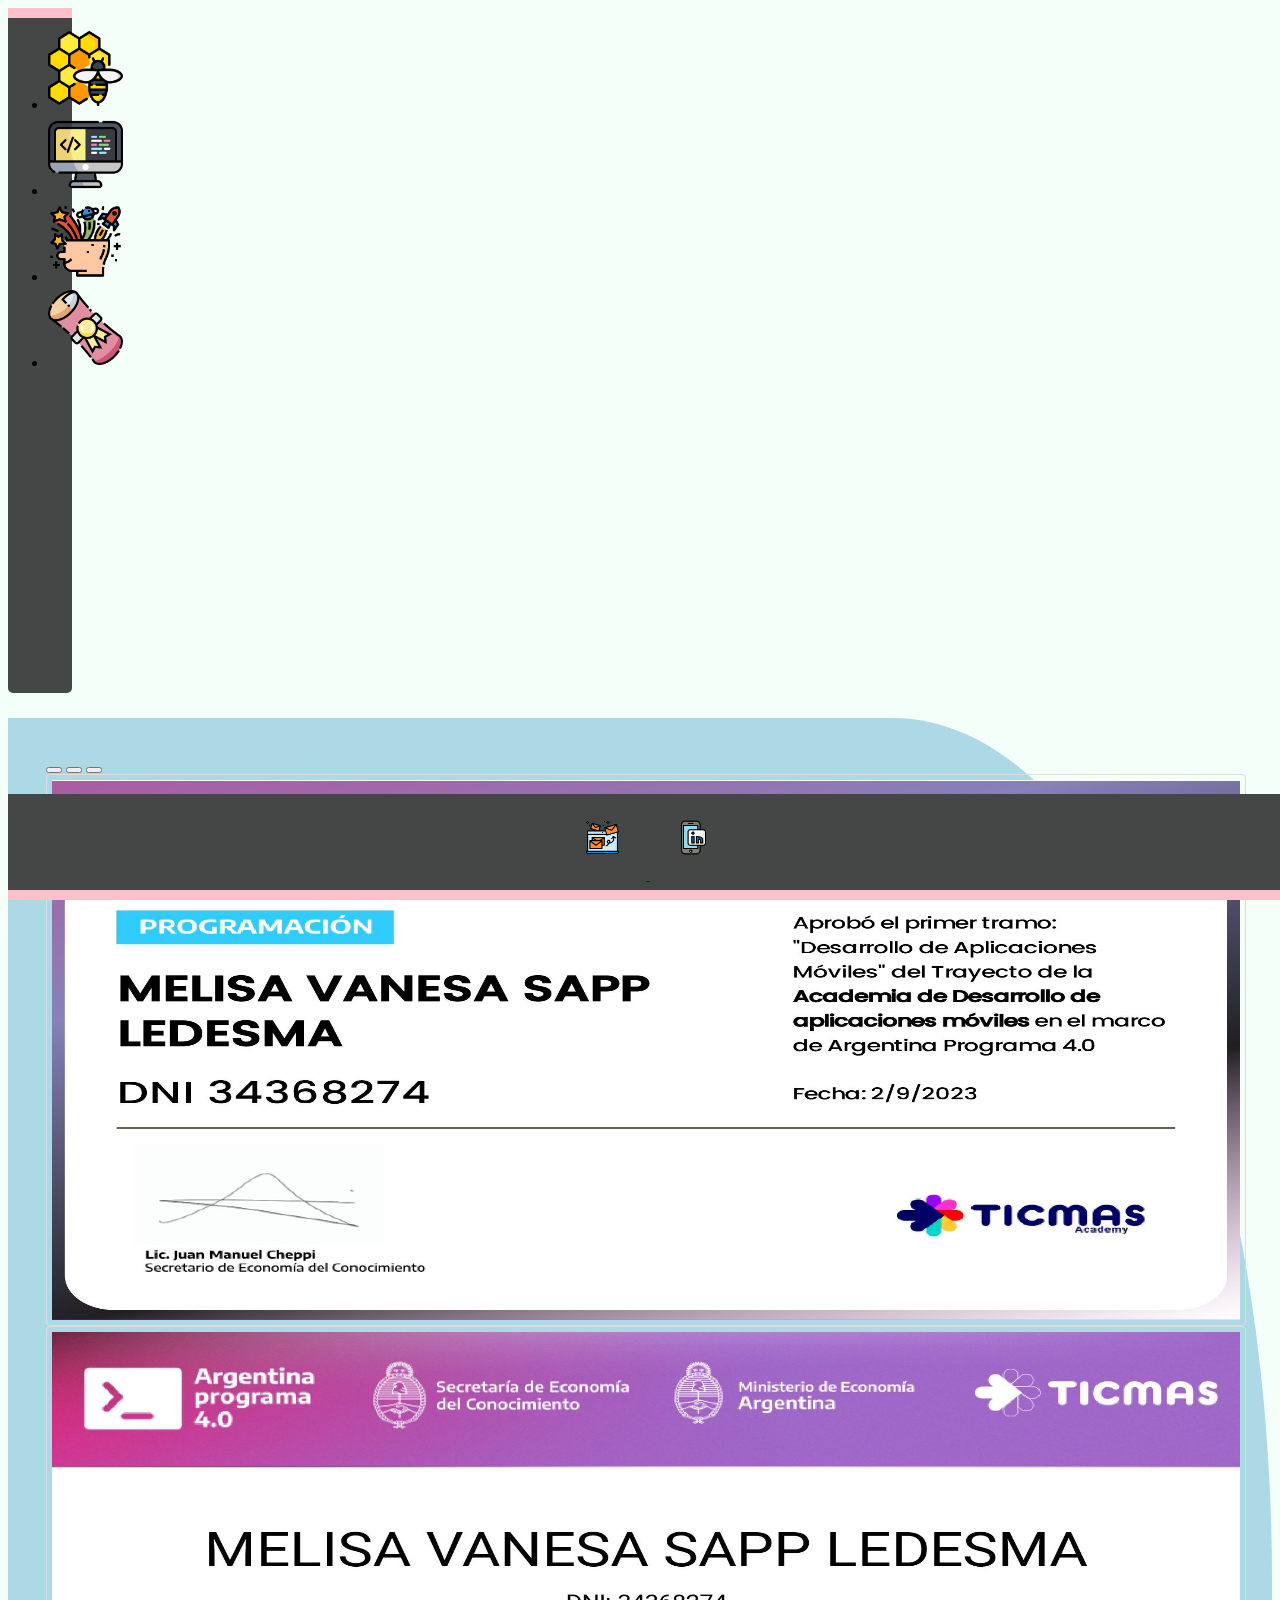
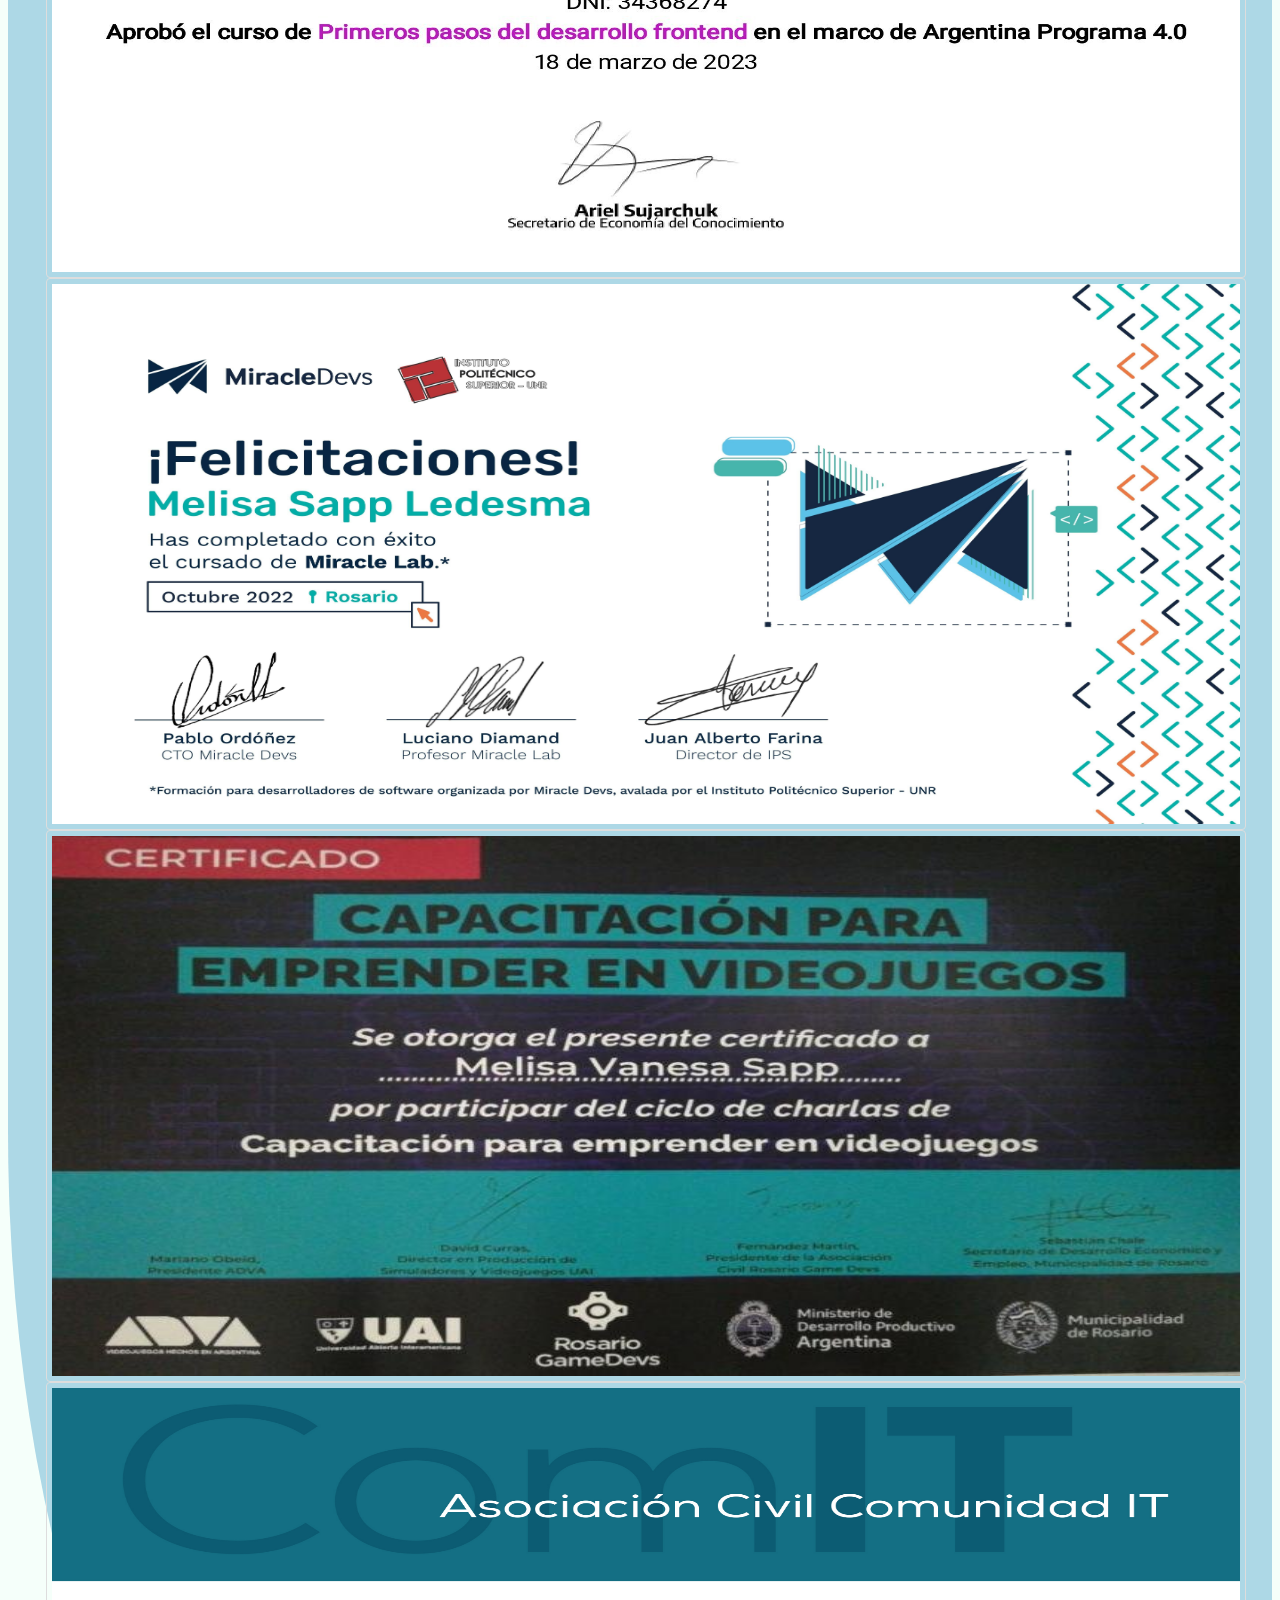
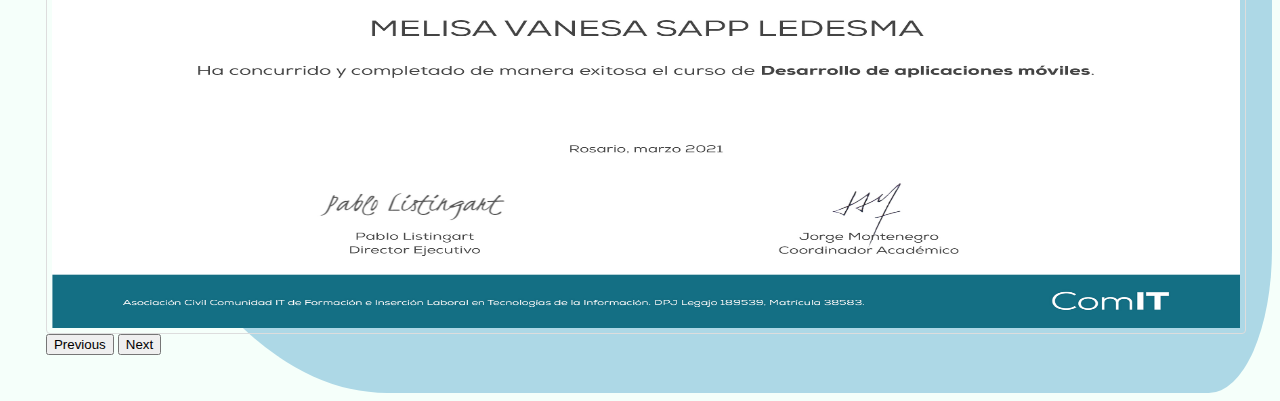
==== cur.html @ f3a61939 "Diseño base" ====
<!DOCTYPE html>
<html lang="en" data-bs-theme="auto">
  <head>
    <meta charset="utf-8" />
    <meta name="viewport" content="width=device-width, initial-scale=1" />
    <title>...Portafolio...</title>
    <link
      href="https://cdn.jsdelivr.net/npm/bootstrap@5.1.3/dist/css/bootstrap.min.css"
      rel="stylesheet"
      integrity="sha384-1BmE4kWBq78iYhFldvKuhfTAU6auU8tT94WrHftjDbrCEXSU1oBoqyl2QvZ6jIW3"
      crossorigin="anonymous"
    />
    <link href="style.css" rel="stylesheet" />
    <link rel="icon" type="image/jpg" href="favicons/cafe.png" />
  </head>
  <body>
    <div class="container">
      <div class="row">
        <div class="col-auto me-auto">
          <ul class="nav flex-column">
            <li class="nav-item">
              <a
                class="nav-link active"
                aria-current="page"
                href="index.html"
                data-bs-toggle="tooltip"
                data-bs-placement="right"
                title="Sobre mí"
              >
                <img src="image/apiterapia.png" class="imgnav" />
              </a>
            </li>
            <li class="nav-item">
              <a
                class="nav-link"
                href="tech.html"
                data-bs-toggle="tooltip"
                data-bs-placement="right"
                title="Tecnologías"
              >
                <img src="image/codigo.png" class="imgnav" />
              </a>
            </li>
            <li class="nav-item">
              <a
                class="nav-link"
                href="proj.html"
                data-bs-toggle="tooltip"
                data-bs-placement="right"
                title="Proyectos"
              >
                <img src="image/cerebro.png" class="imgnav" />
              </a>
            </li>
            <li class="nav-item">
              <a
                class="nav-link"
                href="cur.html"
                data-bs-toggle="tooltip"
                data-bs-placement="right"
                title="Cursos"
              >
                <img src="image/diploma.png" class="imgnav" />
              </a>
            </li>
          </ul>
        </div>

        <div class="col-9">
            <div id="carouselExampleIndicators" class="carousel slide" data-bs-ride="true">
                <div class="carousel-indicators">
                  <button type="button" data-bs-target="#carouselExampleIndicators" data-bs-slide-to="0" class="active" aria-current="true" aria-label="Slide 1"></button>
                  <button type="button" data-bs-target="#carouselExampleIndicators" data-bs-slide-to="1" aria-label="Slide 2"></button>
                  <button type="button" data-bs-target="#carouselExampleIndicators" data-bs-slide-to="2" aria-label="Slide 3"></button>
                </div>
                <div class="carousel-inner">
                  <div class="carousel-item active">
                    <img src="certificate/kotlin.jpg" class="iconCur" alt="kotlin">
                  </div>
                  <div class="carousel-item">
                    <img src="certificate/front.jpg" class="iconCur" alt="FrontEnd">
                  </div>
                  <div class="carousel-item">
                    <img src="certificate/dev.jpg" class="iconCur" alt="Fullstack">
                  </div>
                  <div class="carousel-item">
                    <img src="certificate/vg.jpg" class="iconCur" alt="Fullstack">
                  </div>
                  <div class="carousel-item">
                    <img src="certificate/comit.jpg" class="iconCur" alt="Fullstack">
                  </div>



                </div>
                <button class="carousel-control-prev" type="button" data-bs-target="#carouselExampleIndicators" data-bs-slide="prev">
                  <span class="carousel-control-prev-icon" aria-hidden="true"></span>
                  <span class="visually-hidden">Previous</span>
                </button>
                <button class="carousel-control-next" type="button" data-bs-target="#carouselExampleIndicators" data-bs-slide="next">
                  <span class="carousel-control-next-icon" aria-hidden="true"></span>
                  <span class="visually-hidden">Next</span>
                </button>
              </div>
        </div>
      </div>
    </div>
    <footer>
      <a
        aria-current="page"
        href="#"
        data-bs-toggle="tooltip"
        data-bs-placement="top"
        title="Correo"
        target="_blank"
      >
        <img src="image/correo.png" class="imgfooter" />
      </a>

      <a
        aria-current="page"
        href="https://www.linkedin.com/in/melisa-vanesa-s-998438192/"
        data-bs-toggle="tooltip"
        data-bs-placement="top"
        title="LinkedIn"
        target="_blank"
      >
        <img src="image/linkedin.png" class="imgfooter" />
      </a>
    </footer>

    <script
      src="https://cdn.jsdelivr.net/npm/@popperjs/core@2.11.2/dist/umd/popper.min.js"
      integrity="sha384-q9CRHqZndzlxGLOj+xrdLDJa9ittGte1NksRmgJKeCV9DrM7Kz868XYqsKWPpAmn"
      crossorigin="anonymous"
    ></script>
    <script
      src="https://cdn.jsdelivr.net/npm/bootstrap@5.1.3/dist/js/bootstrap.min.js"
      integrity="sha384-QJHtvGhmr9XOIpI6YVutG+2QOK9T+ZnN4kzFN1RtK3zEFEIsxhlmWl5/YESvpZ13"
      crossorigin="anonymous"
    ></script>
    <script>
      var tooltipTriggerList = Array.prototype.slice.call(
        document.querySelectorAll('[data-bs-toggle="tooltip"]')
      );
      var tooltipList = tooltipTriggerList.map(function (tooltipTriggerEl) {
        return new bootstrap.Tooltip(tooltipTriggerEl);
      });
    </script>
  </body>
</html>
---- style.css ----
/* Fuentes */

@font-face {
    font-family: 'Dr.Marz';
    src: url('fonts/Dr.Marz.otf') format('truetype'),
        ('fonts/Dr.Marz_i.otf') format('truetype'),
        ('fonts/Dr.Marz_bd.otf') format('truetype'),
        ('fonts/Dr.Marz_bdi.otf') format('truetype');
    font-style: normal;
    font-weight: normal;

}

@font-face {
    font-family: 'FuturaHandwritten';
    src: url('fonts/FuturaHandwritten.ttf') format('truetype');
    font-style: normal;
    font-weight: normal;
}


/* General */

html,
body {
    padding: 0%;
    min-height: 100vh;
    background-color: mintcream;
}

.nav {
    margin: 15% 0%;
}

.col-auto {
    margin: 0 0 2% 0;
    background-color: rgb(69, 71, 70);
    border-radius: 0px 0px 5px 5px;
    border-block-start-width: 10px;
    border-block-start-style: solid;
    border-block-start-color: pink;
    height: 75vh;
    width: 5vw;
}

.col-9 {

    padding: 3% 3%;
    background-color: lightblue;
    border-radius: 0% 30% 5% 30%;

}

.imgnav {
    height: 75px;
    width: 75px;
    margin: 15% 0%;
}

.imgnav:hover {
    height: 100px;
    width: 100px;
}

/* Index */
.clearfix {
    font-family: 'FuturaHandwritten';
}

/* Proyectos */
table thead tr {
    font-family: "Dr.Marz";
}

table tbody tr {
    font-family: "Dr.Marz";
}

.icon {
    height: 30px;
    width: 30px;
}

/* Tecnologias */

.iconTech {
    margin: 5% 0% 5% 0%;
    height: 50px;
    width: 50px;
}

/*Cursos*/


.iconCur {
    border: 1px solid #ddd;
    border-radius: 4px;
    padding: 5px;
    height: 60vh;
    width: 100%;
    display: block;
}

/* Pie de pagina */

footer {
    position: absolute;
    bottom: 0;
    width: 100%;
    height: 6rem;
    background-color: rgb(69, 71, 70);
    border-block-end-width: 10px;
    border-block-end-style: solid;
    border-block-end-color: pink;
    text-align: center;
}

.imgfooter {
    margin: 2%;
    height: 35px;
    width: 35px;
}
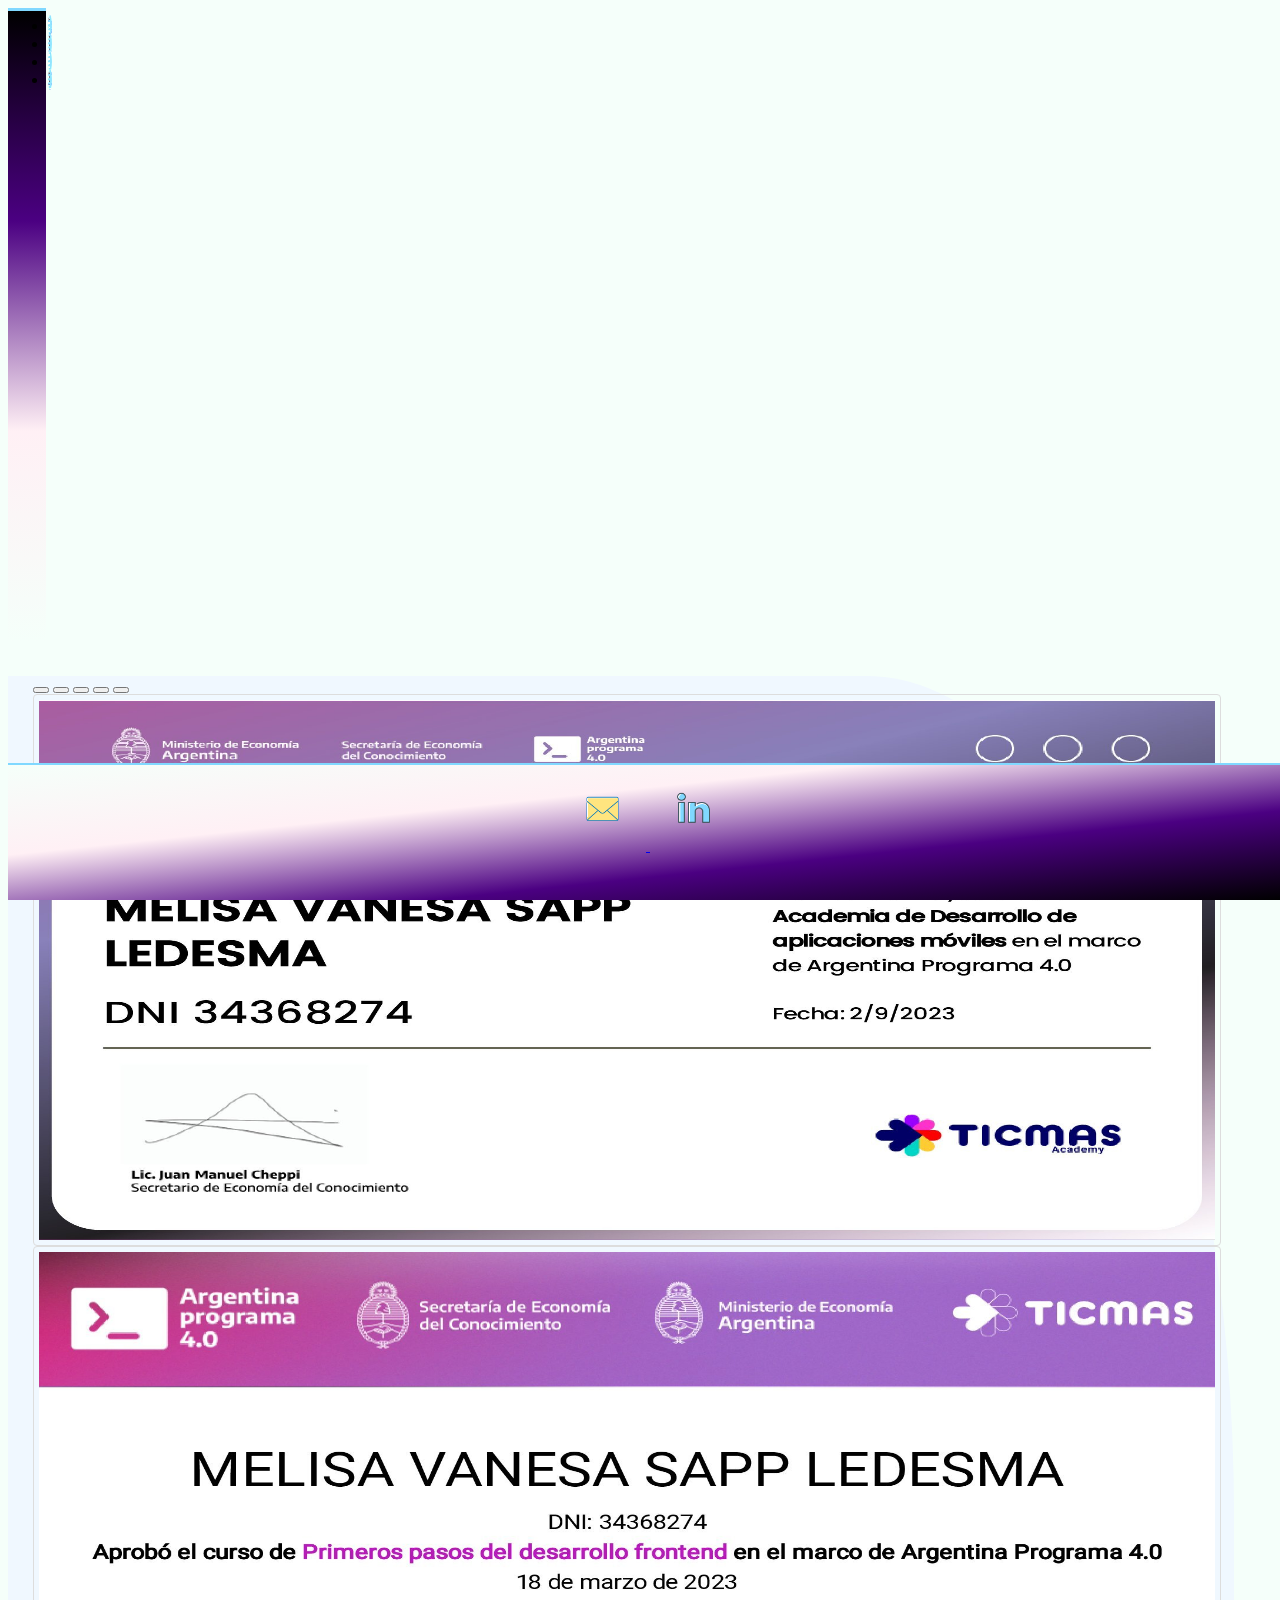
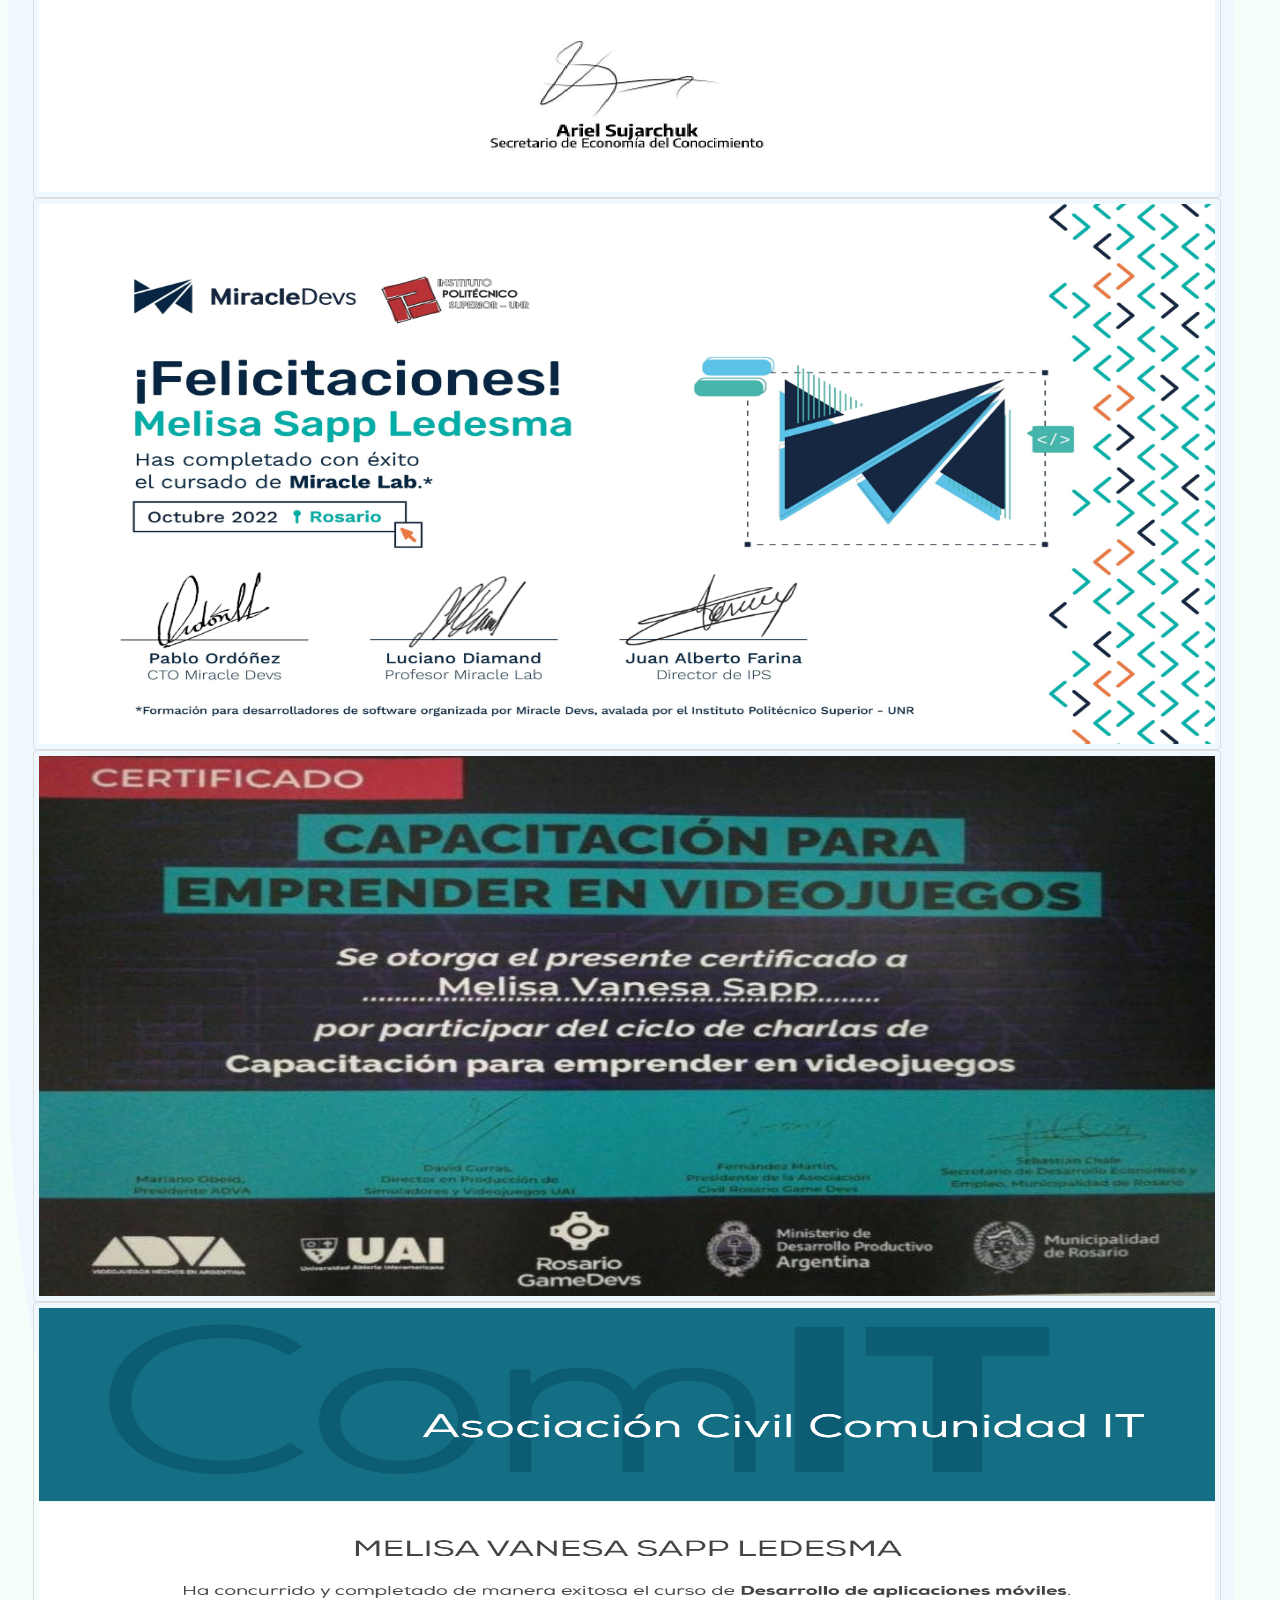
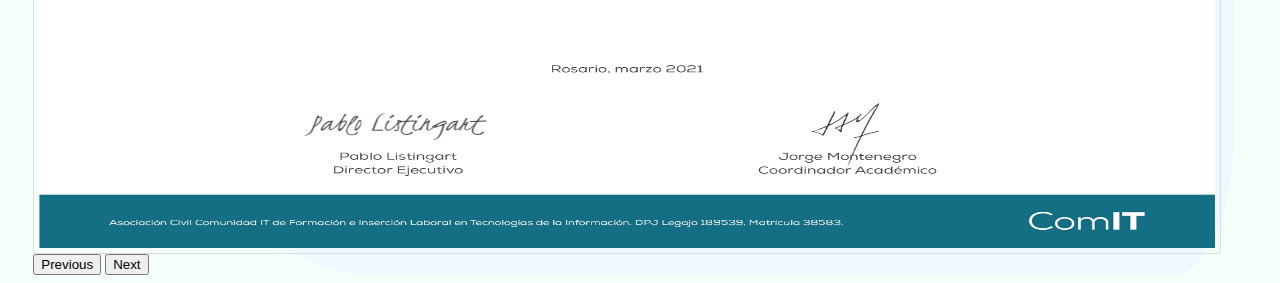
==== commit fb305d69: "Add files via upload" ====
--- a/cur.html
+++ b/cur.html
@@ -19,59 +19,40 @@
         <div class="col-auto me-auto">
           <ul class="nav flex-column">
             <li class="nav-item">
-              <a
-                class="nav-link active"
-                aria-current="page"
-                href="index.html"
-                data-bs-toggle="tooltip"
-                data-bs-placement="right"
-                title="Sobre mí"
-              >
-                <img src="image/apiterapia.png" class="imgnav" />
+              <a id="avatarnav" class="nav-link active" aria-current="page" href="index.html" data-bs-toggle="tooltip"
+                data-bs-placement="right" title="Sobre mí">
+                
               </a>
             </li>
             <li class="nav-item">
-              <a
-                class="nav-link"
-                href="tech.html"
-                data-bs-toggle="tooltip"
-                data-bs-placement="right"
-                title="Tecnologías"
-              >
-                <img src="image/codigo.png" class="imgnav" />
+              <a id="technav" class="nav-link" href="tech.html" data-bs-toggle="tooltip" data-bs-placement="right"
+                title="Tecnologías">
+                
               </a>
             </li>
             <li class="nav-item">
-              <a
-                class="nav-link"
-                href="proj.html"
-                data-bs-toggle="tooltip"
-                data-bs-placement="right"
-                title="Proyectos"
-              >
-                <img src="image/cerebro.png" class="imgnav" />
+              <a id="projnav" class="nav-link" href="proj.html" data-bs-toggle="tooltip" data-bs-placement="right"
+                title="Proyectos">
+                
               </a>
             </li>
             <li class="nav-item">
-              <a
-                class="nav-link"
-                href="cur.html"
-                data-bs-toggle="tooltip"
-                data-bs-placement="right"
-                title="Cursos"
-              >
-                <img src="image/diploma.png" class="imgnav" />
+              <a id="curnav" class="nav-link" href="cur.html" data-bs-toggle="tooltip" data-bs-placement="right"
+                title="Cursos">
+                
               </a>
             </li>
           </ul>
         </div>
 
         <div class="col-9">
-            <div id="carouselExampleIndicators" class="carousel slide" data-bs-ride="true">
+            <div id="carouselExampleIndicators" class="carousel carousel-dark slide" data-bs-ride="carousel">
                 <div class="carousel-indicators">
-                  <button type="button" data-bs-target="#carouselExampleIndicators" data-bs-slide-to="0" class="active" aria-current="true" aria-label="Slide 1"></button>
-                  <button type="button" data-bs-target="#carouselExampleIndicators" data-bs-slide-to="1" aria-label="Slide 2"></button>
-                  <button type="button" data-bs-target="#carouselExampleIndicators" data-bs-slide-to="2" aria-label="Slide 3"></button>
+                  <button type="button" data-bs-target="#carouselExampleDark" data-bs-slide-to="0" class="active" aria-current="true" aria-label="Slide 1"></button>
+                  <button type="button" data-bs-target="#carouselExampleDark" data-bs-slide-to="1" aria-label="Slide 2"></button>
+                  <button type="button" data-bs-target="#carouselExampleDark" data-bs-slide-to="2" aria-label="Slide 3"></button>
+                  <button type="button" data-bs-target="#carouselExampleDark" data-bs-slide-to="3" aria-label="Slide 4"></button>
+                  <button type="button" data-bs-target="#carouselExampleDark" data-bs-slide-to="4" aria-label="Slide 5"></button>
                 </div>
                 <div class="carousel-inner">
                   <div class="carousel-item active">
@@ -84,20 +65,18 @@
                     <img src="certificate/dev.jpg" class="iconCur" alt="Fullstack">
                   </div>
                   <div class="carousel-item">
-                    <img src="certificate/vg.jpg" class="iconCur" alt="Fullstack">
+                    <img src="certificate/vg.jpg" class="iconCur" alt="Videojuegos">
                   </div>
                   <div class="carousel-item">
-                    <img src="certificate/comit.jpg" class="iconCur" alt="Fullstack">
+                    <img src="certificate/comit.jpg" class="iconCur" alt="AppMobile">
                   </div>
+                </div>
 
-
-
-                </div>
-                <button class="carousel-control-prev" type="button" data-bs-target="#carouselExampleIndicators" data-bs-slide="prev">
+                <button class="carousel-control-prev" type="button" data-bs-target="#carouselExampleDark" data-bs-slide="prev">
                   <span class="carousel-control-prev-icon" aria-hidden="true"></span>
                   <span class="visually-hidden">Previous</span>
                 </button>
-                <button class="carousel-control-next" type="button" data-bs-target="#carouselExampleIndicators" data-bs-slide="next">
+                <button class="carousel-control-next" type="button" data-bs-target="#carouselExampleDark" data-bs-slide="next">
                   <span class="carousel-control-next-icon" aria-hidden="true"></span>
                   <span class="visually-hidden">Next</span>
                 </button>
--- a/style.css
+++ b/style.css
@@ -19,7 +19,7 @@
 }
 
 
-/* General */
+/*#46d1d1 General #80d8ff*/
 
 html,
 body {
@@ -28,38 +28,95 @@
     background-color: mintcream;
 }
 
+/* Navigation */
+
+.col-auto {
+    margin: 0 0 2% 0;
+    background: linear-gradient(black,indigo,lavenderblush,mintcream);
+    border-block-start-width: 3px;
+    border-block-start-style: solid;
+    border-block-start-color:#80d8ff;
+    width: 3vw;
+    height: 70vh;
+}
+
 .nav {
     margin: 15% 0%;
 }
 
-.col-auto {
-    margin: 0 0 2% 0;
-    background-color: rgb(69, 71, 70);
-    border-radius: 0px 0px 5px 5px;
-    border-block-start-width: 10px;
-    border-block-start-style: solid;
-    border-block-start-color: pink;
-    height: 75vh;
-    width: 5vw;
+ul li a {
+    margin: 20%;
+    height: 85px;
+    width: 85px;
+    border-radius: 50%;
+    border-style: solid solid dashed dotted;
+    border-width: 2px;
+    border-color: #45cfd1;
+    background-size: cover;
+    background-color: mintcream;
+    filter: opacity(0.9) hue-rotate(38deg) brightness(1.2);
 }
 
-.col-9 {
+ul li a:hover {
+    margin: 15%;
+    height: 100px;
+    width: 100px;
+    border-radius: 50%;
+    background-size: cover;
+    filter: opacity(1);
+}
 
-    padding: 3% 3%;
-    background-color: lightblue;
-    border-radius: 0% 30% 5% 30%;
+/* Id image navigation*/
+
+#avatarnav {
+    background-image: url("animations/stars.png");
 
 }
 
-.imgnav {
-    height: 75px;
-    width: 75px;
-    margin: 15% 0%;
+#avatarnav:hover {
+    background-image: url("animations/stars.gif");
+    
+
 }
 
-.imgnav:hover {
-    height: 100px;
-    width: 100px;
+#technav {
+    background-image: url("animations/archivo.png");
+
+}
+
+#technav:hover {
+    background-image: url("animations/archivo.gif");
+
+}
+
+#projnav {
+    background-image: url("animations/ideas.png");
+
+}
+
+#projnav:hover {
+    background-image: url("animations/ideas.gif");
+
+}
+
+#curnav {
+    background-image: url("animations/certificado.png");
+
+}
+
+#curnav:hover {
+    background-image: url("animations/certificado.gif");
+
+}
+
+/* General Body Content*/
+
+.col-9 {
+    margin: 1% 3% 0% 0%;
+    padding: 0% 2%;
+    background-color: aliceblue;
+    border-radius: 0% 30% 5% 30%;
+
 }
 
 /* Index */
@@ -68,31 +125,37 @@
 }
 
 /* Proyectos */
-table thead tr {
-    font-family: "Dr.Marz";
-}
-
-table tbody tr {
+table {
+    margin: 5% 0% 0% 0%;
     font-family: "Dr.Marz";
 }
 
 .icon {
+    filter: hue-rotate(215deg) brightness(1.1);
     height: 30px;
     width: 30px;
 }
 
 /* Tecnologias */
+.col-9 .container .row {
+    padding: 2% 0 0 0;
+}
+.col {
+    margin: 1% 0 0 0;
+    font-family: 'FuturaHandwritten';
+}
 
 .iconTech {
     margin: 5% 0% 5% 0%;
-    height: 50px;
-    width: 50px;
+    height: 10vh;
+    width: 5vw;
 }
 
 /*Cursos*/
-
-
-.iconCur {
+.carousel {
+    margin: 3% 0% 0% 0%;
+}
+.carousel .carousel-inner .carousel-item img {
     border: 1px solid #ddd;
     border-radius: 4px;
     padding: 5px;
@@ -107,11 +170,11 @@
     position: absolute;
     bottom: 0;
     width: 100%;
-    height: 6rem;
-    background-color: rgb(69, 71, 70);
-    border-block-end-width: 10px;
-    border-block-end-style: solid;
-    border-block-end-color: pink;
+    height: 15%;
+    background: linear-gradient(to bottom right,mintcream,lavenderblush,indigo, black);
+    border-block-start-width: 2px;
+    border-block-start-style: solid;
+    border-block-start-color:#80d8ff;
     text-align: center;
 }
 
